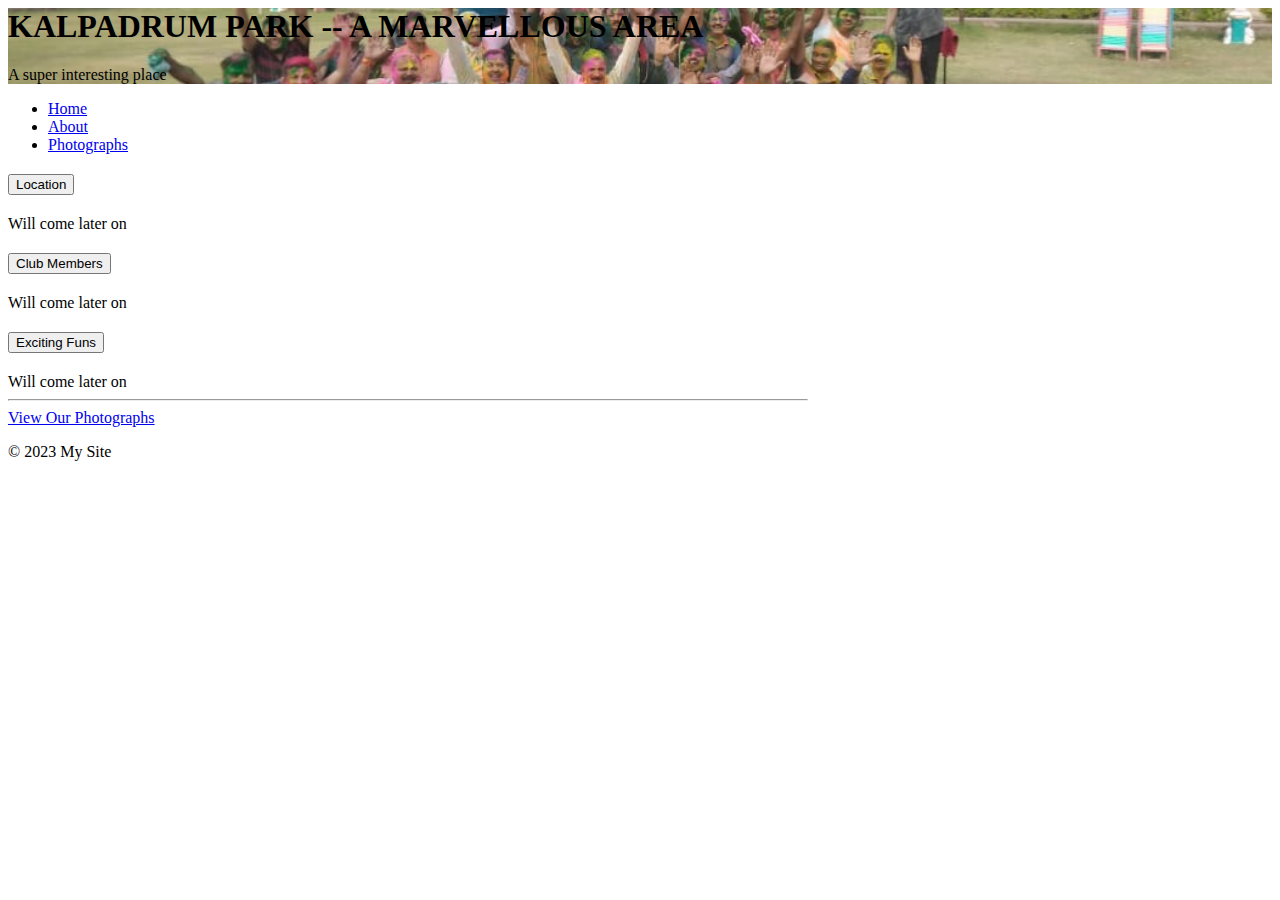
==== about.html @ bbf59b9e "changed pic order and href" ====
<html lang="en">
  <head>
    <meta charset="UTF-8" />
    <meta name="viewport" content="width=device-width, initial-scale=1.0" />
    <title>About Us | My Cool Website</title>
    <link rel="stylesheet" href="https://stackpath.bootstrapcdn.com/bootstrap/5.0.0-alpha1/css/bootstrap.min.css" integrity="sha384-r4NyP46KrjDleawBgD5tp8Y7UzmLA05oM1iAEQ17CSuDqnUK2+k9luXQOfXJCJ4I" crossorigin="anonymous" />
    <link rel="stylesheet" href="custom.css" />
  </head>
  <body>
    <div class="my-bg-photo bg-secondary text-white py-5 text-center shadow">
      <h1 class="display-4">KALPADRUM PARK -- A MARVELLOUS AREA</h1>
      <p class="lead mb-0">A super interesting place </p>
    </div>

    <div class="container my-custom-container pt-3">
      <nav class="mb-3">
        <ul class="nav nav-tabs justify-content-center">
          <li class="nav-item">
            <a class="nav-link" href="index.html">Home</a>
          </li>
          <li class="nav-item">
            <a class="nav-link active" href="#">About</a>
          </li>
          <li class="nav-item">
            <a class="nav-link" href="photographs.html">Photographs</a>
          </li>
        </ul>
      </nav>

      <div class="accordion" id="accordionExample">
        <div class="card">
          <div class="card-header" id="headingOne">
            <h2 class="mb-0">
              <button class="btn btn-link btn-block text-left" type="button" data-toggle="collapse" data-target="#collapseOne" aria-expanded="true" aria-controls="collapseOne">
                Location
              </button>
            </h2>
          </div>

          <div id="collapseOne" class="collapse show" aria-labelledby="headingOne" data-parent="#accordionExample">
            <div class="card-body">
              Will come later on
            </div>
          </div>
        </div>
        <div class="card">
          <div class="card-header" id="headingTwo">
            <h2 class="mb-0">
              <button class="btn btn-link btn-block text-left collapsed" type="button" data-toggle="collapse" data-target="#collapseTwo" aria-expanded="false" aria-controls="collapseTwo">
                Club Members
              </button>
            </h2>
          </div>
          <div id="collapseTwo" class="collapse" aria-labelledby="headingTwo" data-parent="#accordionExample">
            <div class="card-body">
              Will come later on
            </div>
          </div>
        </div>
        <div class="card">
          <div class="card-header" id="headingThree">
            <h2 class="mb-0">
              <button class="btn btn-link btn-block text-left collapsed" type="button" data-toggle="collapse" data-target="#collapseThree" aria-expanded="false" aria-controls="collapseThree">
                Exciting Funs
              </button>
            </h2>
          </div>
          <div id="collapseThree" class="collapse" aria-labelledby="headingThree" data-parent="#accordionExample">
            <div class="card-body">
              Will come later on
              <hr />
              <a href="photographs.html" class="btn btn-lg btn-success">View Our Photographs</a>
            </div>
          </div>
        </div>
      </div>
    </div>

    <footer class="border-top mt-5 py-4 text-center text-muted small">
      <p>&copy; 2023 My Site</p>
    </footer>

    <!-- JavaScript and dependencies -->
    <script src="https://cdn.jsdelivr.net/npm/popper.js@1.16.0/dist/umd/popper.min.js" integrity="sha384-Q6E9RHvbIyZFJoft+2mJbHaEWldlvI9IOYy5n3zV9zzTtmI3UksdQRVvoxMfooAo" crossorigin="anonymous"></script>
    <script src="https://stackpath.bootstrapcdn.com/bootstrap/5.0.0-alpha1/js/bootstrap.min.js" integrity="sha384-oesi62hOLfzrys4LxRF63OJCXdXDipiYWBnvTl9Y9/TRlw5xlKIEHpNyvvDShgf/" crossorigin="anonymous"></script>
  </body>
</html>
---- custom.css ----
.my-bg-photo {
  background: url('images/banner-bg.jpg') no-repeat;
  background-size: cover;
  background-position: center center;
  position: relative;
}

.my-bg-photo * {
  position: relative;
  z-index: 10;
}

.my-bg-photo:before {
  content: " ";
  position: absolute;
  z-index: 1;
  top: 0;
  bottom: 0;
  left: 0;
  right: 0;
  background-color: #000;
  opacity: .01;
}

.my-custom-container {
  max-width: 800px;
}

.accordion .btn-link:focus {
  box-shadow: none;
}

.my-drawing {
  transition: all .33s ease-out;
}

.my-drawing:hover {
  transform: scale(1.054) rotate(15deg);
}
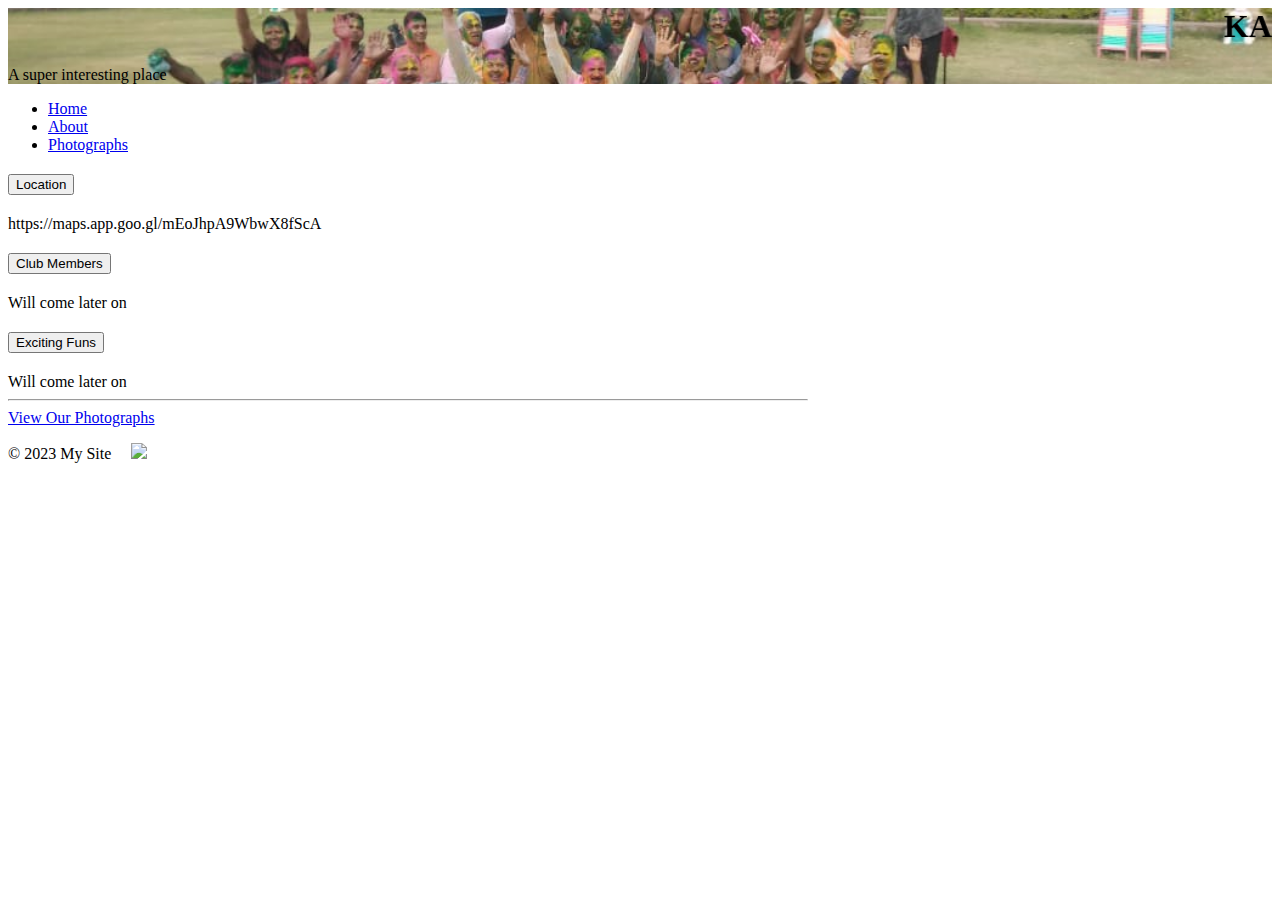
==== commit 6f9e9853: "add location" ====
--- a/about.html
+++ b/about.html
@@ -2,13 +2,13 @@
   <head>
     <meta charset="UTF-8" />
     <meta name="viewport" content="width=device-width, initial-scale=1.0" />
-    <title>About Us | My Cool Website</title>
+    <title>About Us | Kalpadrum Park</title>
     <link rel="stylesheet" href="https://stackpath.bootstrapcdn.com/bootstrap/5.0.0-alpha1/css/bootstrap.min.css" integrity="sha384-r4NyP46KrjDleawBgD5tp8Y7UzmLA05oM1iAEQ17CSuDqnUK2+k9luXQOfXJCJ4I" crossorigin="anonymous" />
     <link rel="stylesheet" href="custom.css" />
   </head>
   <body>
     <div class="my-bg-photo bg-secondary text-white py-5 text-center shadow">
-      <h1 class="display-4">KALPADRUM PARK -- A MARVELLOUS AREA</h1>
+      <h1 class="display-4"><marquee>KALPADRUM PARK -- A MARVELLOUS AREA</marquee></h1>
       <p class="lead mb-0">A super interesting place </p>
     </div>
 
@@ -39,7 +39,7 @@
 
           <div id="collapseOne" class="collapse show" aria-labelledby="headingOne" data-parent="#accordionExample">
             <div class="card-body">
-              Will come later on
+              https://maps.app.goo.gl/mEoJhpA9WbwX8fScA
             </div>
           </div>
         </div>
@@ -77,7 +77,7 @@
     </div>
 
     <footer class="border-top mt-5 py-4 text-center text-muted small">
-      <p>&copy; 2023 My Site</p>
+      <p>&copy; 2023 My Site &nbsp &nbsp <img src="images/Myself.jpg" ></p>
     </footer>
 
     <!-- JavaScript and dependencies -->
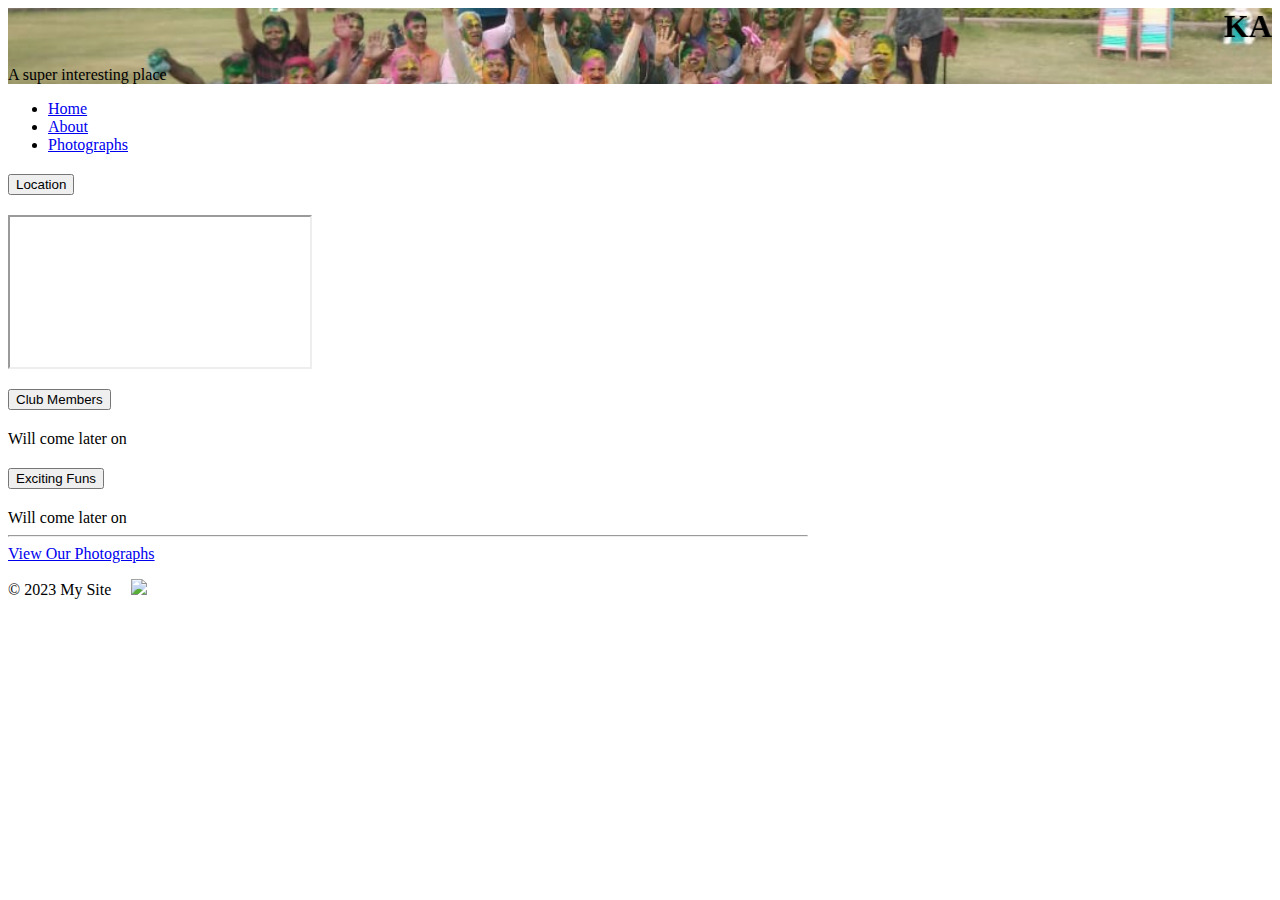
==== commit 17614149: "changed" ====
--- a/about.html
+++ b/about.html
@@ -39,7 +39,7 @@
 
           <div id="collapseOne" class="collapse show" aria-labelledby="headingOne" data-parent="#accordionExample">
             <div class="card-body">
-              https://maps.app.goo.gl/mEoJhpA9WbwX8fScA
+              <iframe src="https://maps.app.goo.gl/mEoJhpA9WbwX8fScA "></iframe>
             </div>
           </div>
         </div>
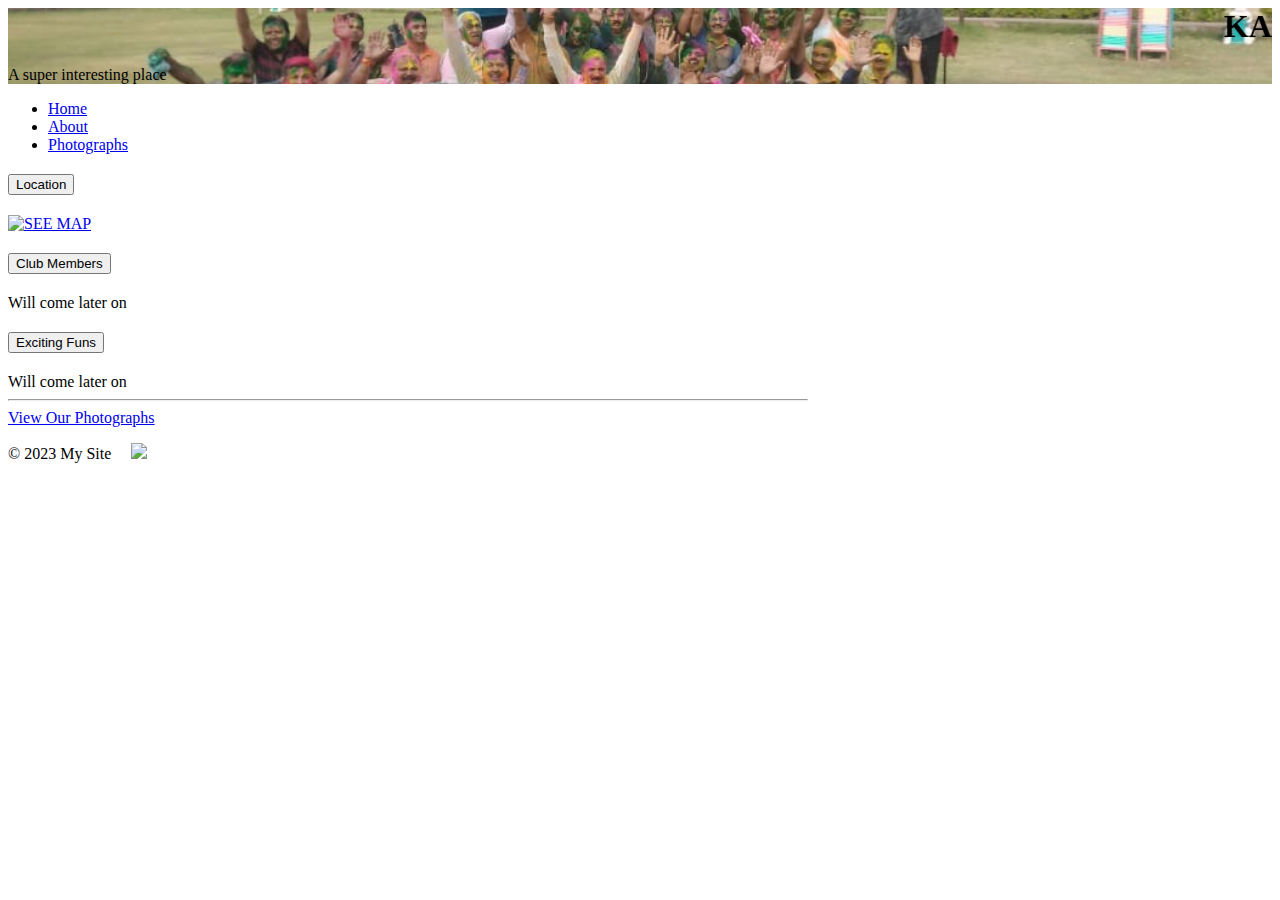
==== commit feabec0c: "CHANGED" ====
--- a/about.html
+++ b/about.html
@@ -39,7 +39,10 @@
 
           <div id="collapseOne" class="collapse show" aria-labelledby="headingOne" data-parent="#accordionExample">
             <div class="card-body">
-              <iframe src="https://maps.app.goo.gl/mEoJhpA9WbwX8fScA "></iframe>
+              <a href="https://maps.app.goo.gl/mEoJhpA9WbwX8fScA ">  <img alt="SEE MAP" class="img-fluid" img src="https://maps.app.goo.gl/mEoJhpA9WbwX8fScA">  
+              </a> 
+              
+              
             </div>
           </div>
         </div>
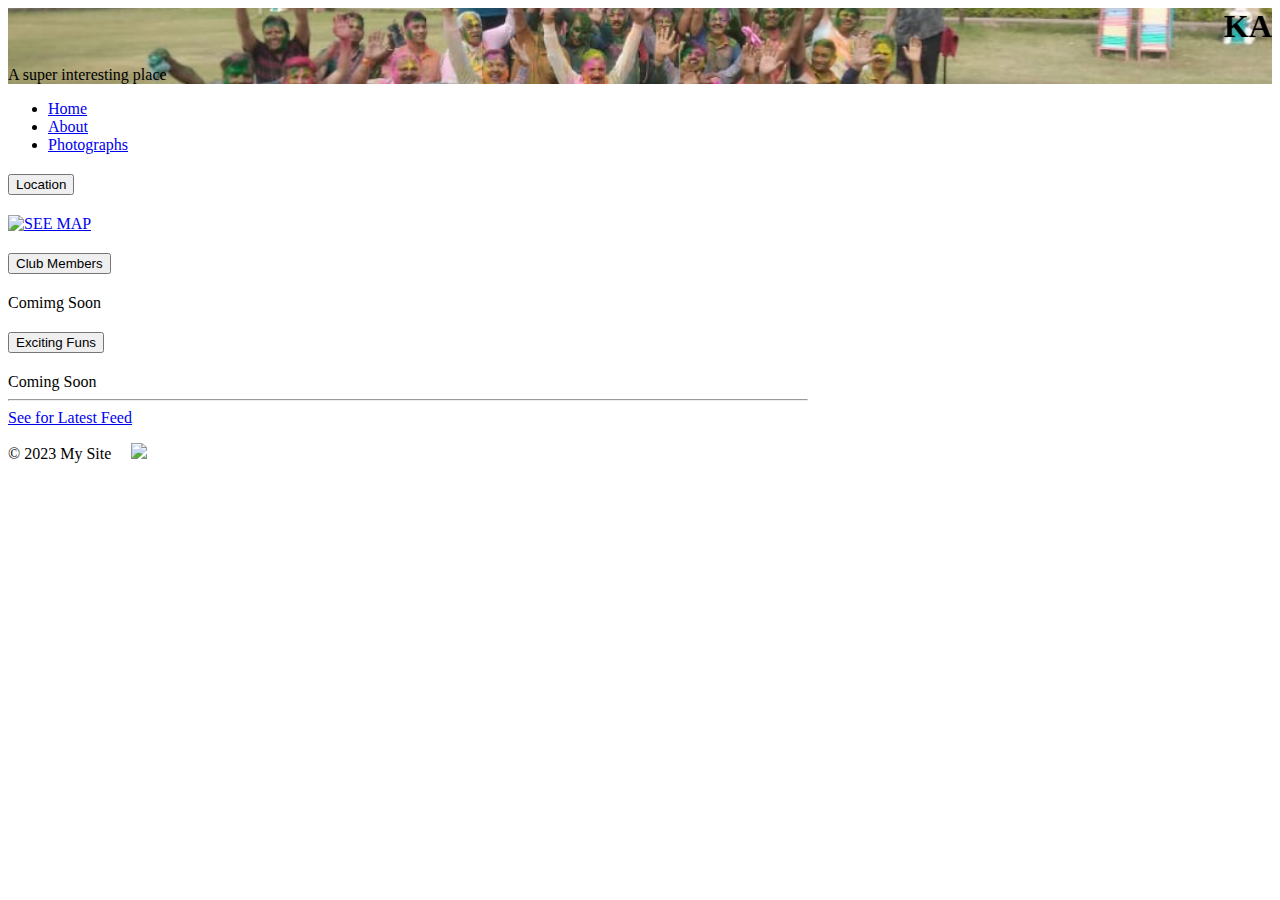
==== commit 2a0a2b46: "changed" ====
--- a/about.html
+++ b/about.html
@@ -40,8 +40,8 @@
           <div id="collapseOne" class="collapse show" aria-labelledby="headingOne" data-parent="#accordionExample">
             <div class="card-body">
               <a href="https://maps.app.goo.gl/mEoJhpA9WbwX8fScA ">  <img alt="SEE MAP" class="img-fluid" img src="https://maps.app.goo.gl/mEoJhpA9WbwX8fScA">  
-              </a> 
-              
+              </a>
+          
               
             </div>
           </div>
@@ -56,7 +56,7 @@
           </div>
           <div id="collapseTwo" class="collapse" aria-labelledby="headingTwo" data-parent="#accordionExample">
             <div class="card-body">
-              Will come later on
+              Comimg Soon
             </div>
           </div>
         </div>
@@ -70,9 +70,9 @@
           </div>
           <div id="collapseThree" class="collapse" aria-labelledby="headingThree" data-parent="#accordionExample">
             <div class="card-body">
-              Will come later on
+              Coming Soon
               <hr />
-              <a href="photographs.html" class="btn btn-lg btn-success">View Our Photographs</a>
+              <a href="latest feed.html" class="btn btn-lg btn-success">See for Latest Feed</a>
             </div>
           </div>
         </div>
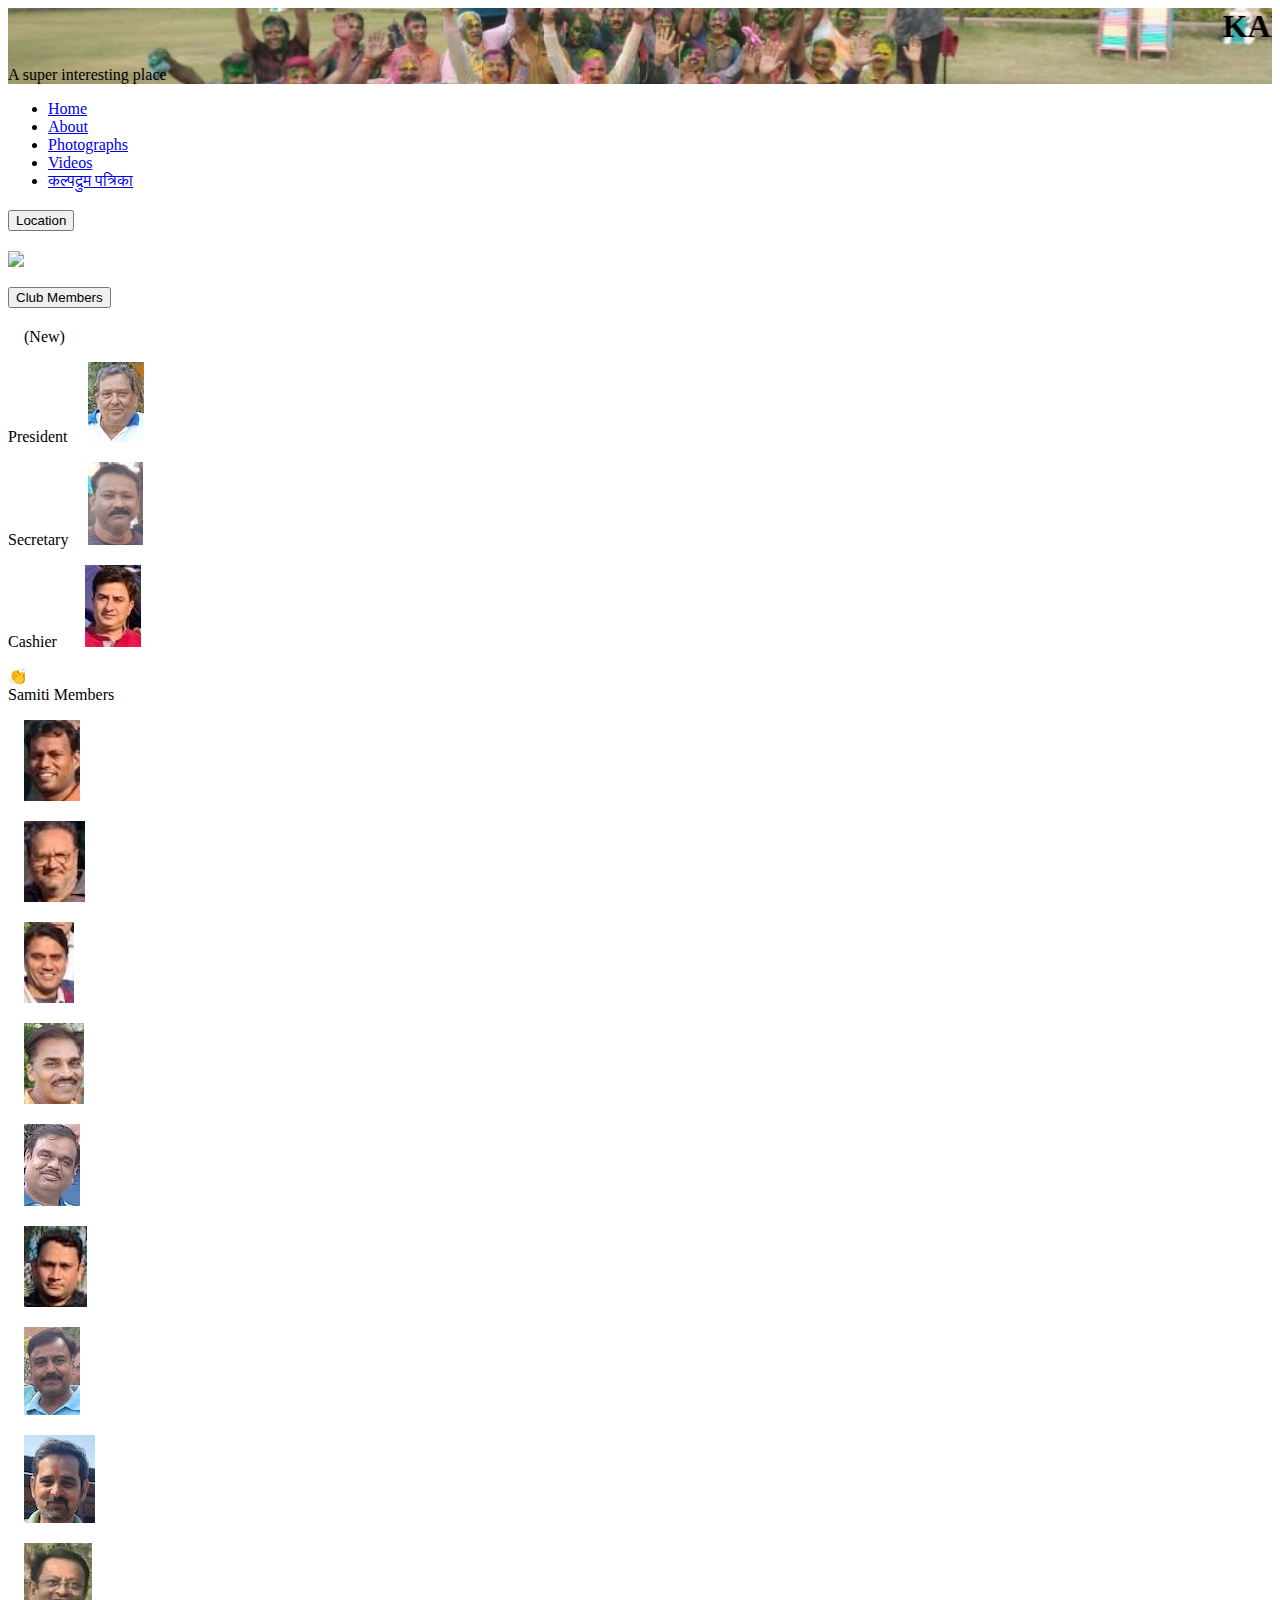
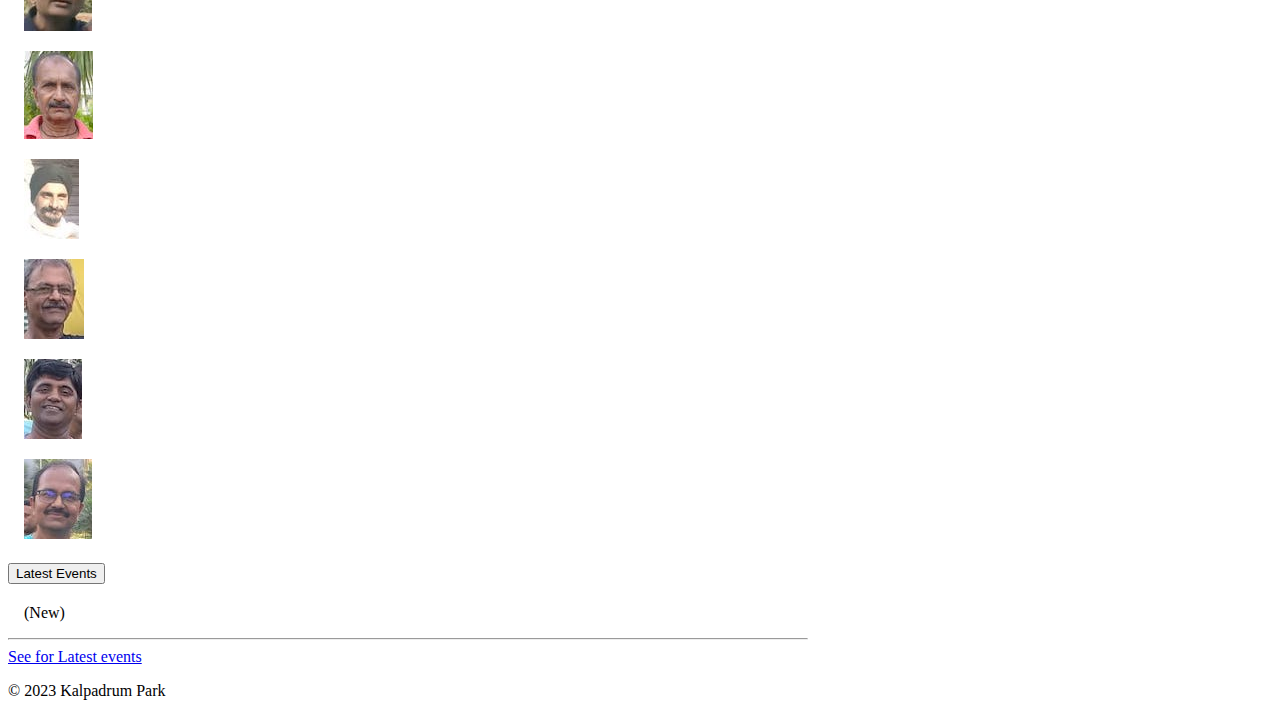
==== commit a33a968a: "changed" ====
--- a/about.html
+++ b/about.html
@@ -5,6 +5,7 @@
     <title>About Us | Kalpadrum Park</title>
     <link rel="stylesheet" href="https://stackpath.bootstrapcdn.com/bootstrap/5.0.0-alpha1/css/bootstrap.min.css" integrity="sha384-r4NyP46KrjDleawBgD5tp8Y7UzmLA05oM1iAEQ17CSuDqnUK2+k9luXQOfXJCJ4I" crossorigin="anonymous" />
     <link rel="stylesheet" href="custom.css" />
+    <link href="https://cdn.jsdelivr.net/npm/bootstrap@5.0.2/dist/css/bootstrap.min.css" rel="stylesheet" integrity="sha384-EVSTQN3/azprG1Anm3QDgpJLIm9Nao0Yz1ztcQTwFspd3yD65VohhpuuCOmLASjC" crossorigin="anonymous">
   </head>
   <body>
     <div class="my-bg-photo bg-secondary text-white py-5 text-center shadow">
@@ -24,6 +25,12 @@
           <li class="nav-item">
             <a class="nav-link" href="photographs.html">Photographs</a>
           </li>
+          <li class="nav-item">
+            <a class="nav-link" href="video.html">Videos</a>
+          </li>
+          <li class="nav-item">
+            <a class="btn btn-primary" href="patrika.html" role="button">कल्पद्रुम पत्रिका</a>
+          </li>
         </ul>
       </nav>
 
@@ -39,7 +46,8 @@
 
           <div id="collapseOne" class="collapse show" aria-labelledby="headingOne" data-parent="#accordionExample">
             <div class="card-body">
-              <a href="https://maps.app.goo.gl/mEoJhpA9WbwX8fScA ">  <img alt="SEE MAP" class="img-fluid" img src="https://maps.app.goo.gl/mEoJhpA9WbwX8fScA">  
+              
+              <a href="https://maps.app.goo.gl/mEoJhpA9WbwX8fScA ">  <img src="images/Location.jpeg" class="img-fluid" img src="https://maps.app.goo.gl/mEoJhpA9WbwX8fScA">  
               </a>
           
               
@@ -50,13 +58,70 @@
           <div class="card-header" id="headingTwo">
             <h2 class="mb-0">
               <button class="btn btn-link btn-block text-left collapsed" type="button" data-toggle="collapse" data-target="#collapseTwo" aria-expanded="false" aria-controls="collapseTwo">
-                Club Members
+                Club Members                 
               </button>
             </h2>
+            <p id = "blink_text">
+              &nbsp &nbsp (New)
+          </p>
           </div>
           <div id="collapseTwo" class="collapse" aria-labelledby="headingTwo" data-parent="#accordionExample">
             <div class="card-body">
-              Comimg Soon
+              <p>President &nbsp &nbsp <img src="images/Bh.jpeg" ></p> 
+              <p>Secretary &nbsp &nbsp <img src="images/Ka.jpeg" ></p>
+              <p>Cashier   &nbsp &nbsp &nbsp <img src="images/Ne.png" ></p>  &#128079;
+              <i class="fa-sharp fa-regular fa-hands-clapping fa-beat"></i>           
+              <div class="alert alert-primary" role="alert">
+                <div class="position-relative">
+                <div class="translate middle-x">Samiti Members</div>
+              </div>
+              </div> 
+                                      
+              <div class="row">
+                <div class="col-2 ">
+              <p> &nbsp &nbsp <img src="images/Pi.jpg" ></p>
+               </div>
+               <div class="col-2 mb-md-0">
+              <p> &nbsp &nbsp <img src="images/Pa.png" ></p>
+            </div>
+            <div class="col-2 mb-md-0">
+              <p> &nbsp &nbsp <img src="images/Sa.png" ></p>
+            </div>
+            <div class="col-2 mb-md-0">
+              <p> &nbsp &nbsp <img src="images/Ga.jpeg" ></p>
+            </div>
+            <div class="col-2 mb-md-0">
+              <p> &nbsp &nbsp <img src="images/Sh.jpeg" ></p>
+            </div>
+            <div class="col-2 mb-md-0">
+              <p> &nbsp &nbsp <img src="images/Su.png" ></p> 
+            </div>
+            <div class="col-2 mb-md-0">
+              <p> &nbsp &nbsp <img src="images/Go.JPG" ></p> 
+            </div>
+            <div class="col-2 mb-md-0">
+              <p> &nbsp &nbsp <img src="images/Gi.jpeg" ></p> 
+            </div>
+            <div class="col-2 mb-md-0">
+              <p> &nbsp &nbsp <img src="images/Jay.jpeg" ></p> 
+            </div>
+            <div class="col-2 mb-md-0">
+              <p> &nbsp &nbsp <img src="images/Ra.jpeg" ></p> 
+            </div>
+            <div class="col-2 mb-md-0">
+              <p> &nbsp &nbsp <img src="images/Sa.jpeg" ></p> 
+            </div>
+            <div class="col-2 mb-md-0">
+              <p> &nbsp &nbsp <img src="images/Ba.jpeg" ></p> 
+            </div>
+            <div class="col-2 mb-md-0">
+              <p> &nbsp &nbsp <img src="images/Ga2.jpeg" ></p> 
+            </div>
+            <div class="col-2 mb-md-0">
+              <p> &nbsp &nbsp <img src="images/Di.JPG" ></p> 
+            </div>
+           </div>
+
             </div>
           </div>
         </div>
@@ -64,15 +129,17 @@
           <div class="card-header" id="headingThree">
             <h2 class="mb-0">
               <button class="btn btn-link btn-block text-left collapsed" type="button" data-toggle="collapse" data-target="#collapseThree" aria-expanded="false" aria-controls="collapseThree">
-                Exciting Funs
-              </button>
+                Latest Events
+              </button>              
             </h2>
+            <p id = "blink_text">
+              &nbsp &nbsp (New)
+          </p>
           </div>
           <div id="collapseThree" class="collapse" aria-labelledby="headingThree" data-parent="#accordionExample">
-            <div class="card-body">
-              Coming Soon
+            <div class="card-body">            
               <hr />
-              <a href="latest feed.html" class="btn btn-lg btn-success">See for Latest Feed</a>
+              <a href="latest feed.html" class="btn btn-lg btn-success">See for Latest events</a>             
             </div>
           </div>
         </div>
@@ -80,7 +147,7 @@
     </div>
 
     <footer class="border-top mt-5 py-4 text-center text-muted small">
-      <p>&copy; 2023 My Site &nbsp &nbsp <img src="images/Myself.jpg" ></p>
+      <p>&copy; 2023 Kalpadrum Park  </p>
     </footer>
 
     <!-- JavaScript and dependencies -->
--- a/custom.css
+++ b/custom.css
@@ -31,9 +31,34 @@
 }
 
 .my-drawing {
-  transition: all .33s ease-out;
+  transition: all .1s ease-out;
 }
 
 .my-drawing:hover {
   transform: scale(1.054) rotate(15deg);
-}+}
+#blink_text{	
+  animation-name:blink;
+  width:280px;
+  animation-duration:1s;
+  animation-timing-function:ease-in;
+  animation-iteration-count:Infinite;
+  }
+
+@keyframes blink{
+  0%{color:brown;}
+  50%{color:white;}
+  100%{color:brown;}}
+
+  #blink1_text{	
+    animation-name:blink;
+    width:280px;
+    animation-duration:2s;
+    animation-timing-function:ease-in;
+    animation-iteration-count:Infinite;
+    }
+  
+  @keyframes blink{
+    0%{color:orange ;}
+    50%{color:white;}
+    100%{color:orange;}}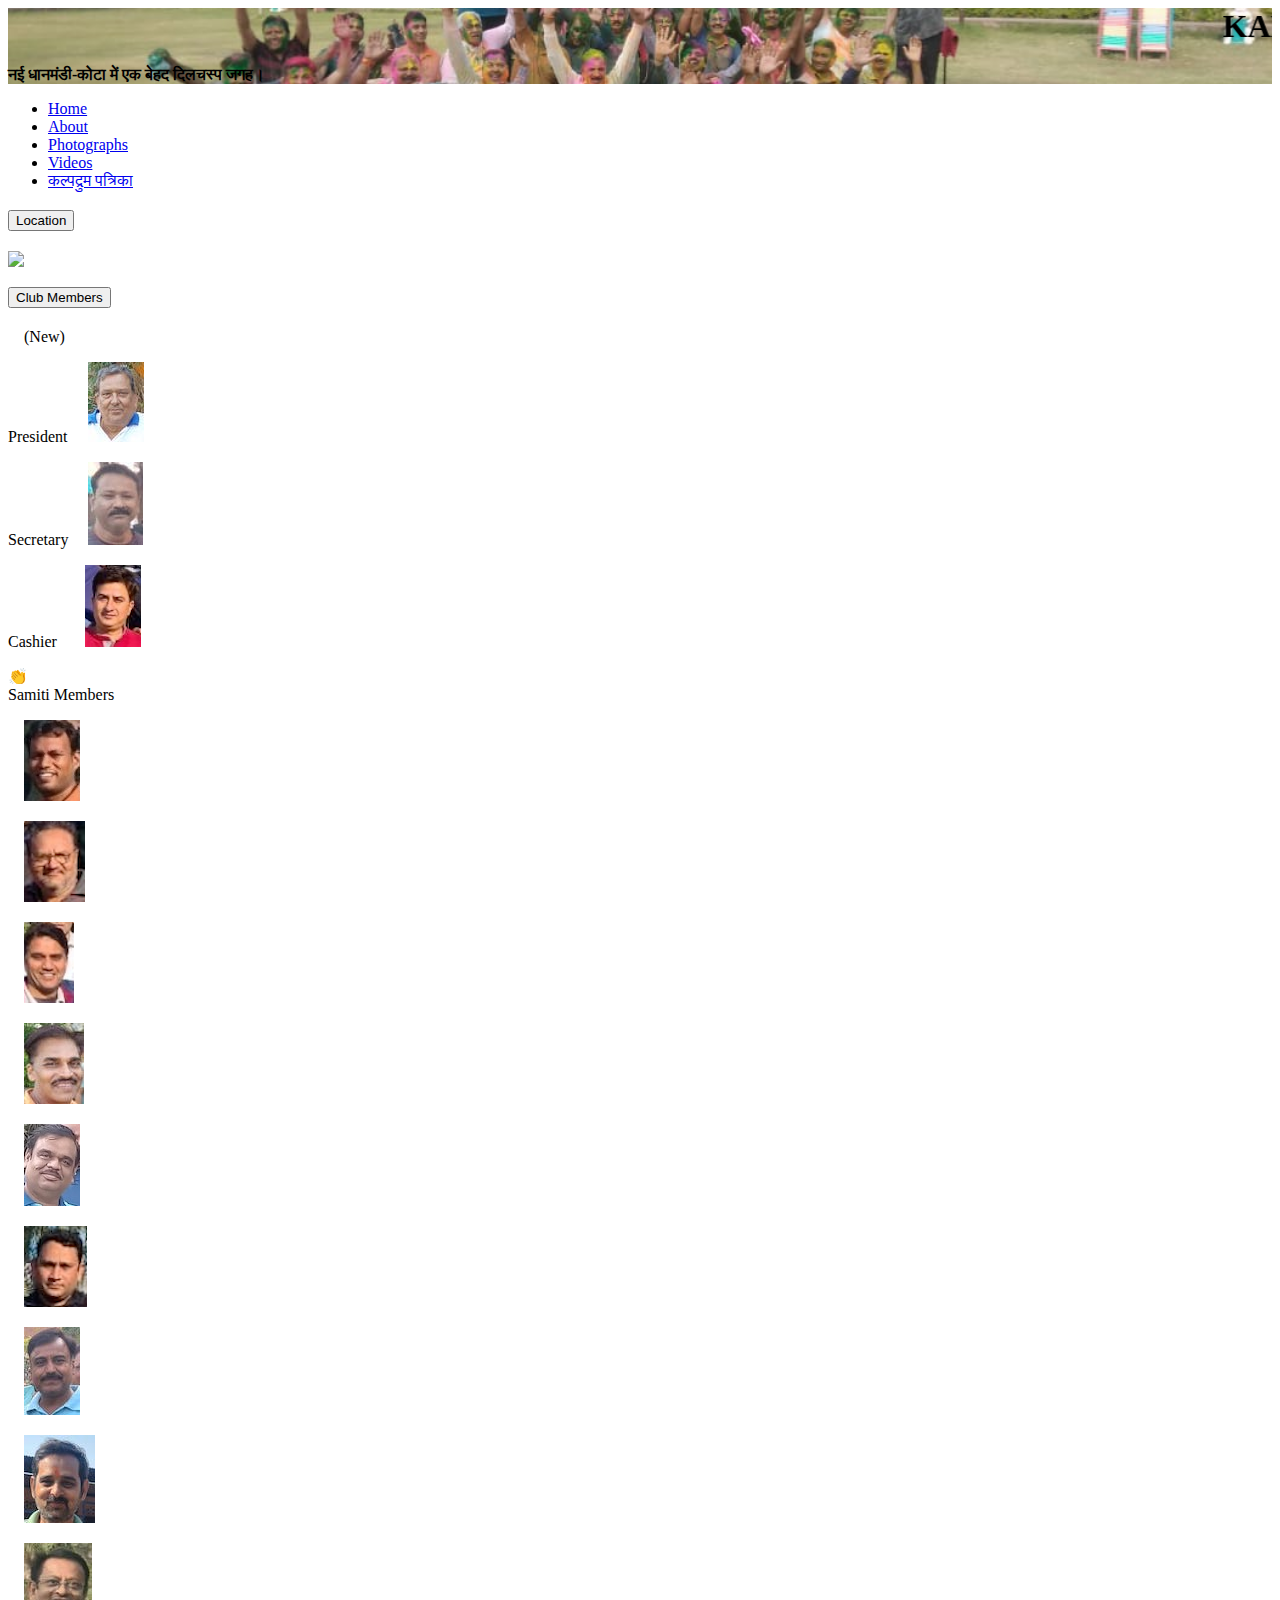
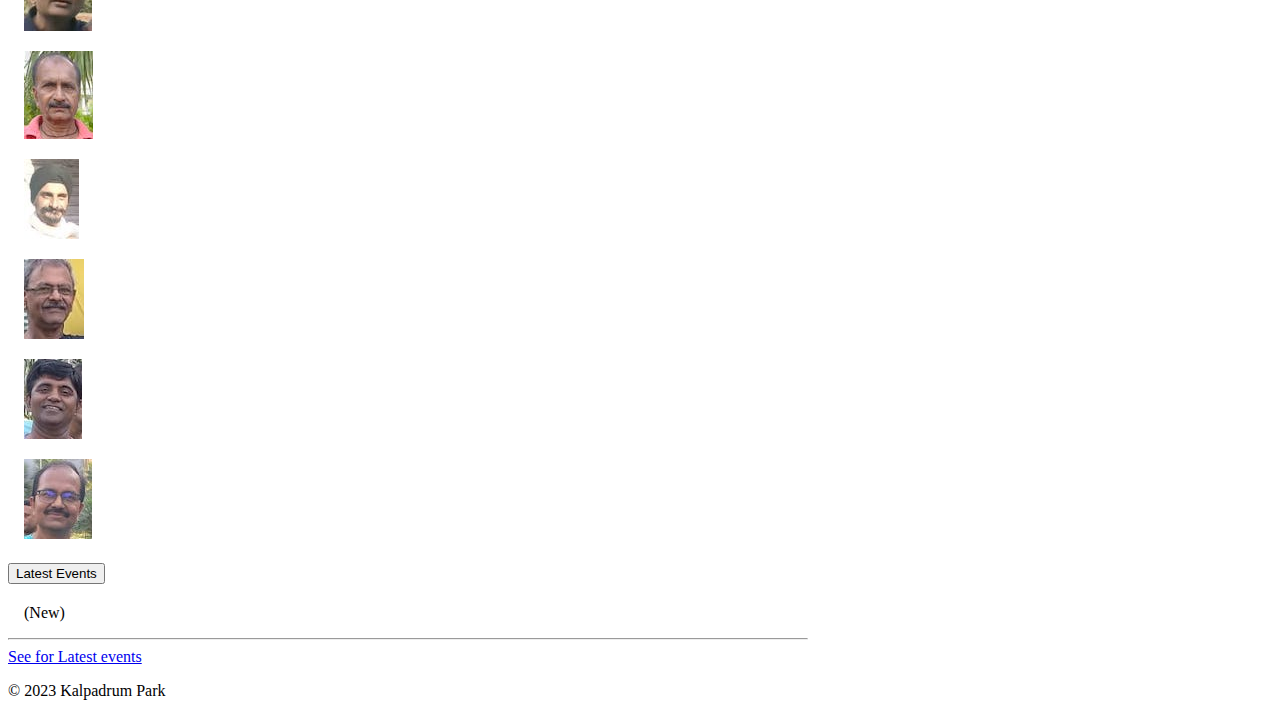
==== commit aa059918: "changed" ====
--- a/about.html
+++ b/about.html
@@ -10,7 +10,7 @@
   <body>
     <div class="my-bg-photo bg-secondary text-white py-5 text-center shadow">
       <h1 class="display-4"><marquee>KALPADRUM PARK -- A MARVELLOUS AREA</marquee></h1>
-      <p class="lead mb-0">A super interesting place </p>
+      <p id = "blink1_text"class="lead mb-0"><b>नई धानमंडी-कोटा में एक बेहद दिलचस्प जगह।</b></p>
     </div>
 
     <div class="container my-custom-container pt-3">
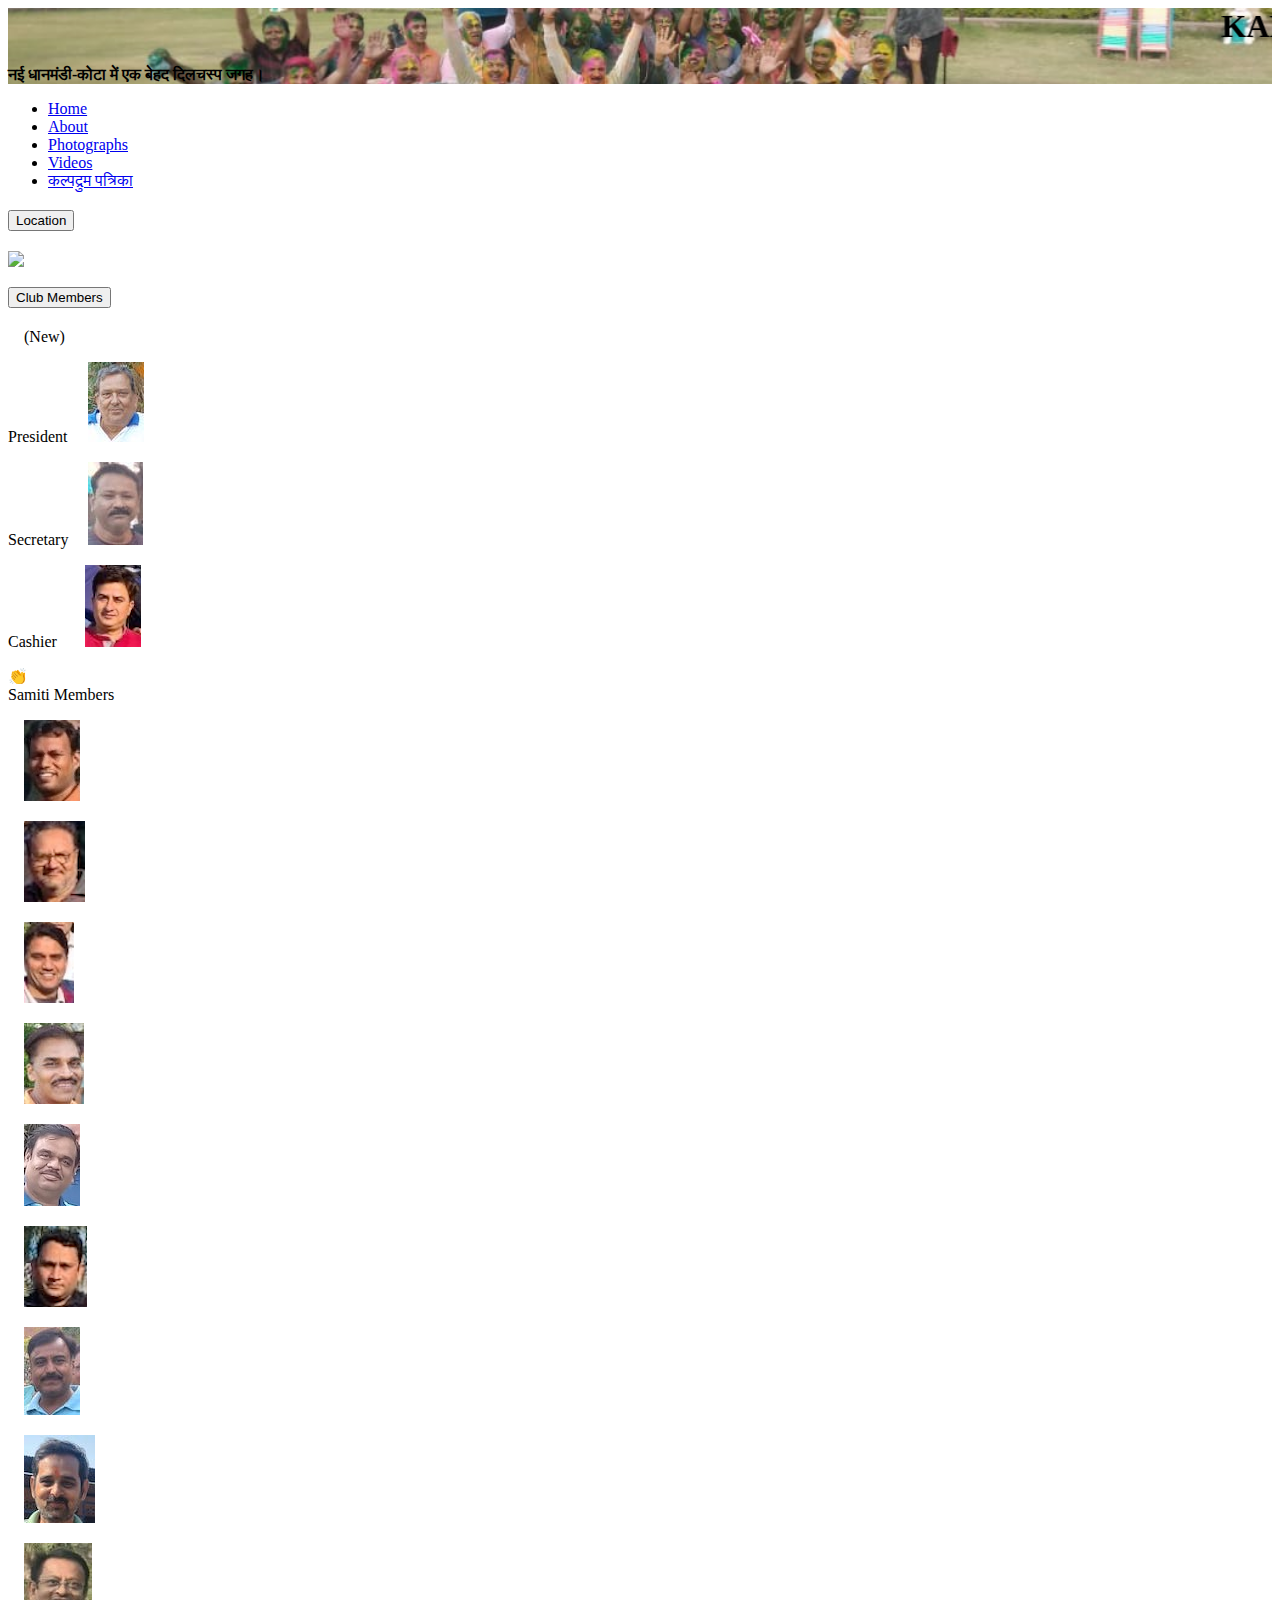
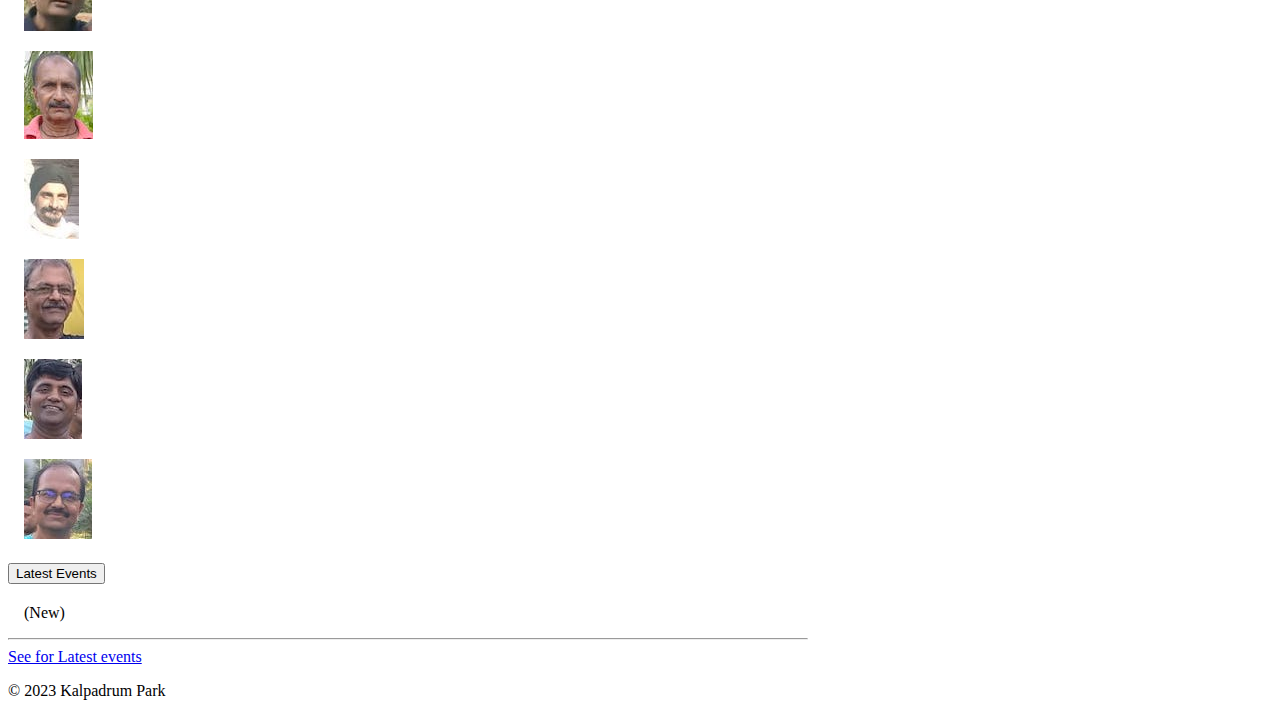
==== commit fe5d4262: "changed" ====
--- a/about.html
+++ b/about.html
@@ -10,7 +10,9 @@
   <body>
     <div class="my-bg-photo bg-secondary text-white py-5 text-center shadow">
       <h1 class="display-4"><marquee>KALPADRUM PARK -- A MARVELLOUS AREA</marquee></h1>
-      <p id = "blink1_text"class="lead mb-0"><b>नई धानमंडी-कोटा में एक बेहद दिलचस्प जगह।</b></p>
+      <div class="mx-auto" style="width: 200px;">
+        <p id = "blink1_text"class="lead mb-0"><b>नई धानमंडी-कोटा में एक बेहद दिलचस्प जगह।</b></p>
+      </div>
     </div>
 
     <div class="container my-custom-container pt-3">
